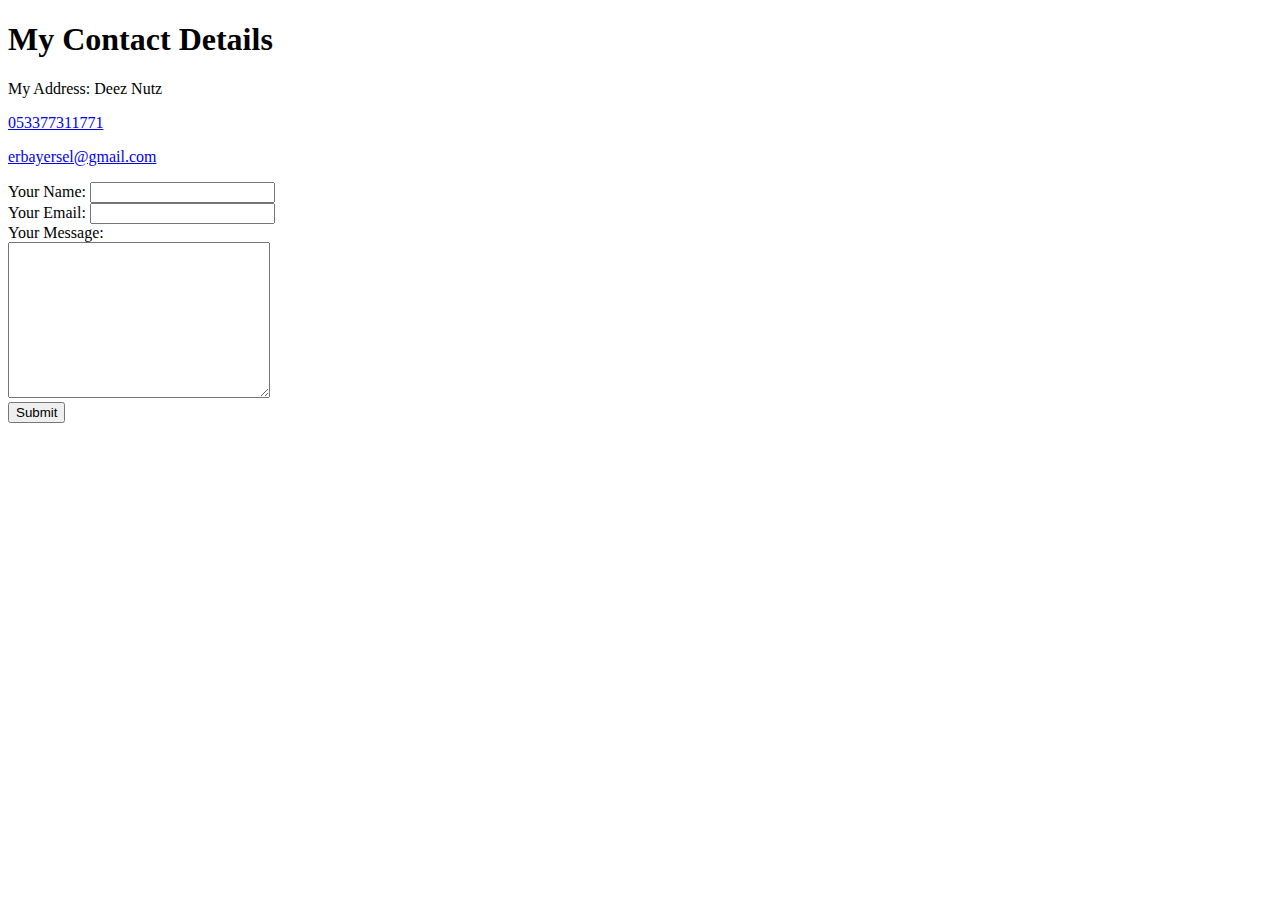
==== contact-info.html @ 6ff942e7 "Commenting Out Some Stuff" ====
<!DOCTYPE html>
<html lang="en" dir="ltr">

<head>
  <meta charset="utf-8">
  <title>Contact Info</title>
</head>

<body>
  <h1>My Contact Details</h1>
  <p>My Address: Deez Nutz</p>
  <p><a href="tel:053377311771">053377311771</a></p>
  <p><a href="mailto:erbayersel@gmail.com">erbayersel@gmail.com</a></p>

  <form action="mailto:erselerbay@live.com" method="post" enctype="text/plain">
    <label>Your Name:</label>
    <input type="text" name="yourName" value=""><br>
    <label>Your Email:</label>
    <input type="email" name="yourEmail" value=""><br>
    <label>Your Message:</label><br>
    <textarea name="yourMessage" rows="10" cols="30"></textarea><br>
    <input type="submit"><br>
    <br>
    <!--
    <input type="file"><br>
    <input type="radio"><br>
    <input type="range"><br>
    <input type="date"><br>
    ->
  </form>

</body>

</html>
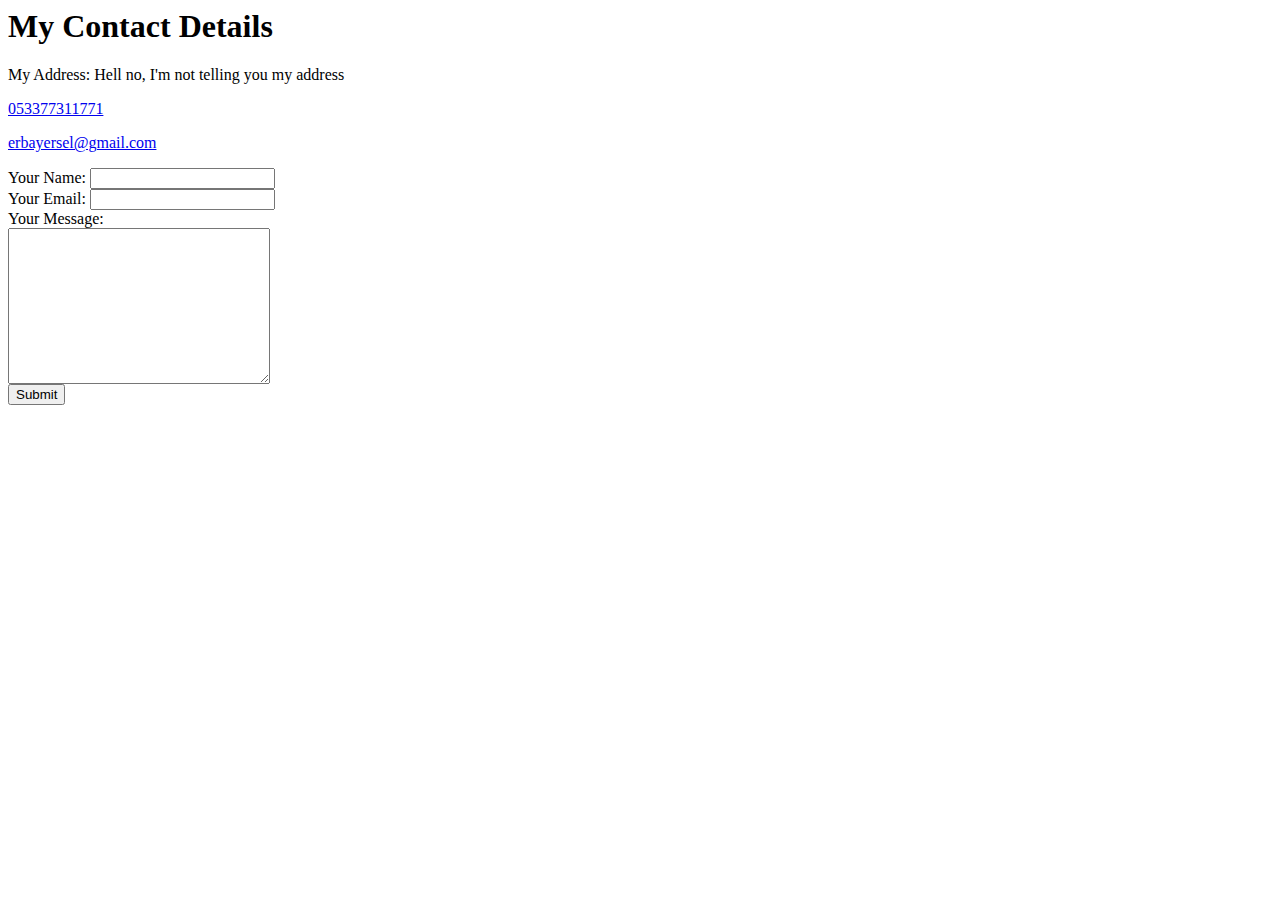
==== commit 4e6b409d: "Update contact-info.html" ====
--- a/contact-info.html
+++ b/contact-info.html
@@ -1,4 +1,3 @@
-<!DOCTYPE html>
 <html lang="en" dir="ltr">
 
 <head>
@@ -8,7 +7,7 @@
 
 <body>
   <h1>My Contact Details</h1>
-  <p>My Address: Deez Nutz</p>
+  <p>My Address: Hell no, I'm not telling you my address</p>
   <p><a href="tel:053377311771">053377311771</a></p>
   <p><a href="mailto:erbayersel@gmail.com">erbayersel@gmail.com</a></p>
 
@@ -26,7 +25,7 @@
     <input type="radio"><br>
     <input type="range"><br>
     <input type="date"><br>
-    ->
+  -->
   </form>
 
 </body>
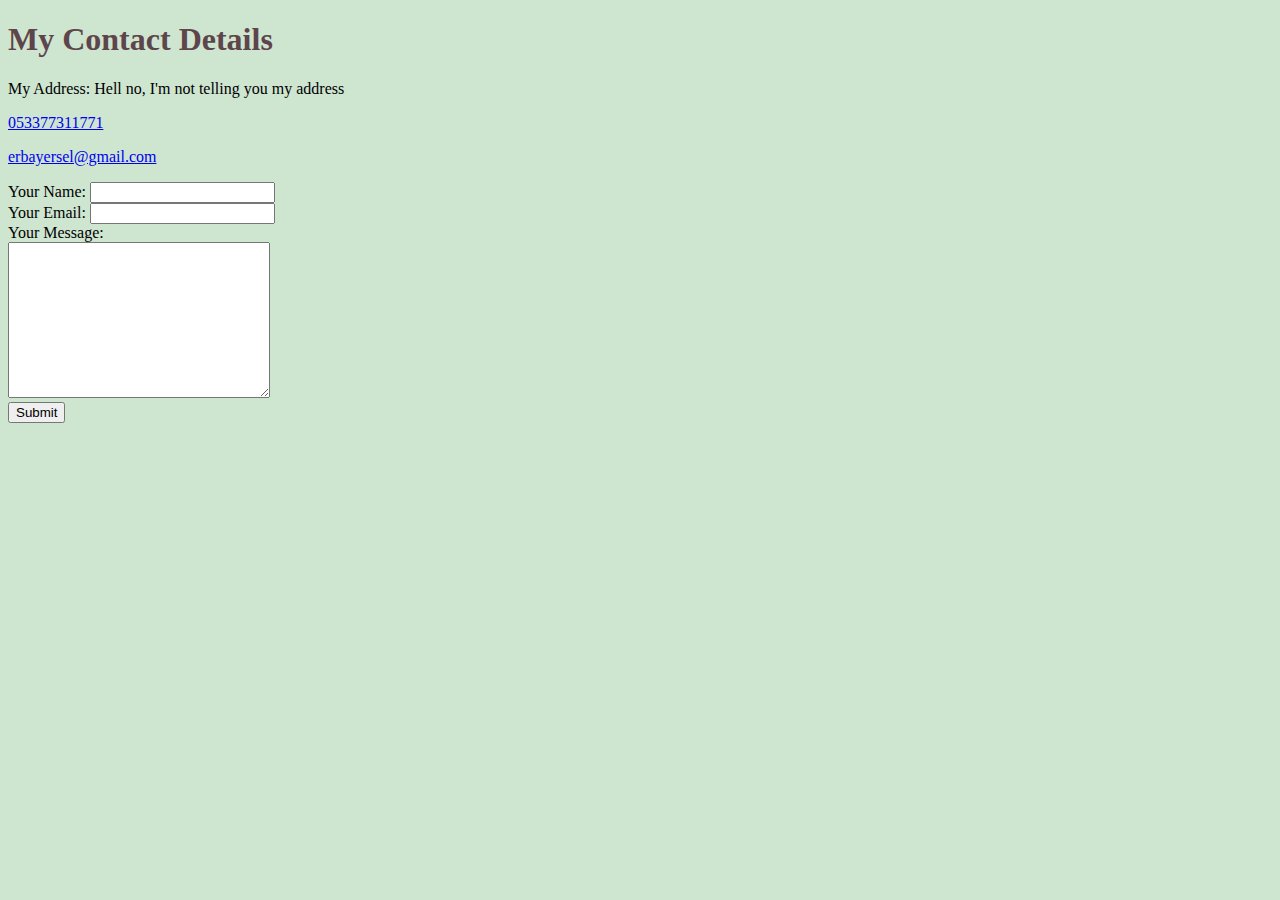
==== commit 49476b01: "Initial CSS" ====
--- a/contact-info.html
+++ b/contact-info.html
@@ -1,8 +1,10 @@
+<!DOCTYPE html>
 <html lang="en" dir="ltr">
 
 <head>
   <meta charset="utf-8">
   <title>Contact Info</title>
+  <link rel="stylesheet" href="css/styles.css">
 </head>
 
 <body>
@@ -30,4 +32,4 @@
 
 </body>
 
-</html>
+</html>--- a/css/styles.css
+++ b/css/styles.css
@@ -0,0 +1,21 @@
+body {
+    background-color: #CEE5D0;
+}
+
+h1 {
+    color: #5E454B;
+}
+
+h3 {
+    color: #5E454B;
+    font-family: Arial, Helvetica, sans-serif;
+}
+
+
+hr {
+    border-color: #D8B384;
+    border-width: 10px;
+    border-style: none;
+    border-top-style: dotted;
+    width: 10%;
+}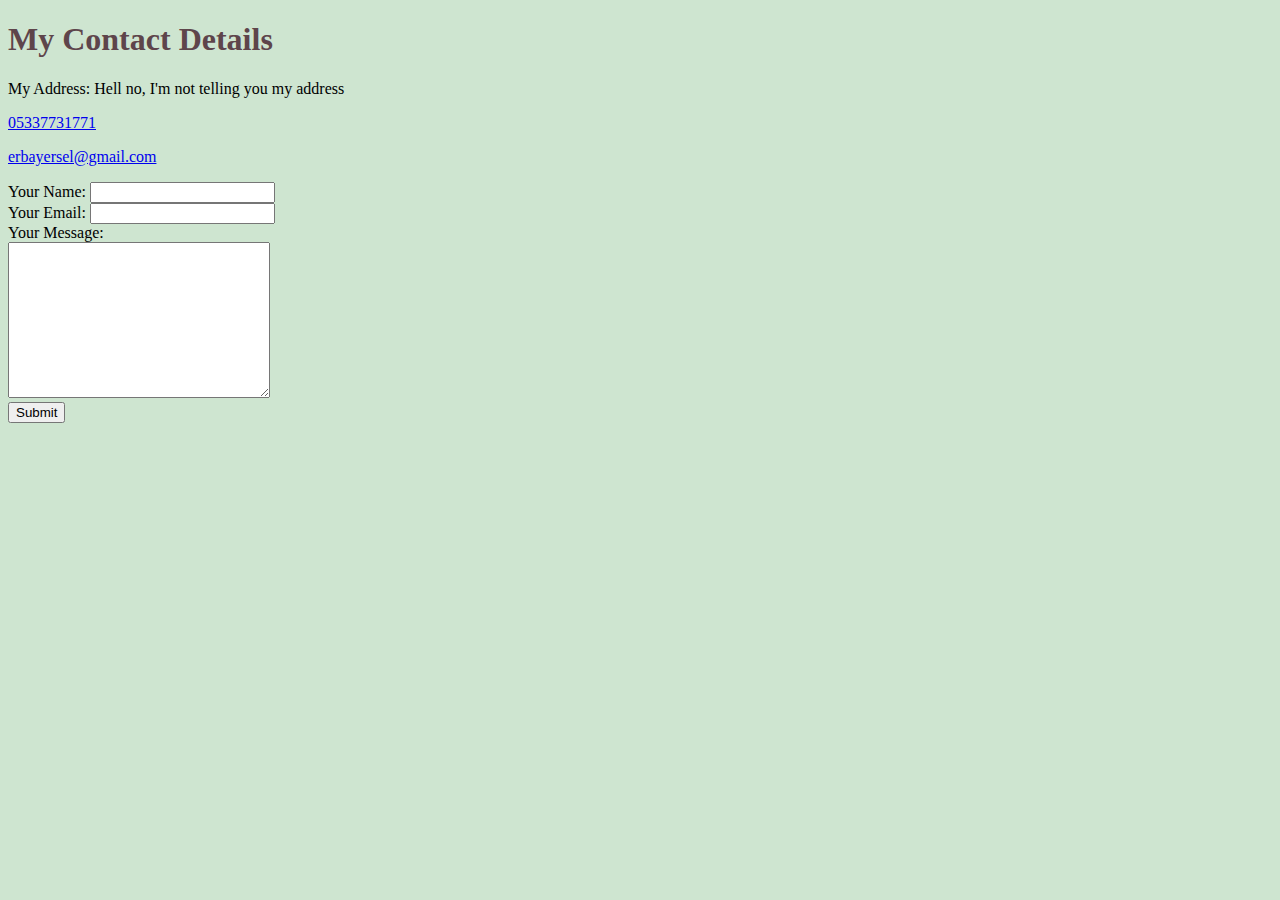
==== commit bfa01311: "Update contact-info.html" ====
--- a/contact-info.html
+++ b/contact-info.html
@@ -10,7 +10,7 @@
 <body>
   <h1>My Contact Details</h1>
   <p>My Address: Hell no, I'm not telling you my address</p>
-  <p><a href="tel:053377311771">053377311771</a></p>
+  <p><a href="tel:+905337731771">05337731771</a></p>
   <p><a href="mailto:erbayersel@gmail.com">erbayersel@gmail.com</a></p>
 
   <form action="mailto:erselerbay@live.com" method="post" enctype="text/plain">
@@ -32,4 +32,4 @@
 
 </body>
 
-</html>+</html>
